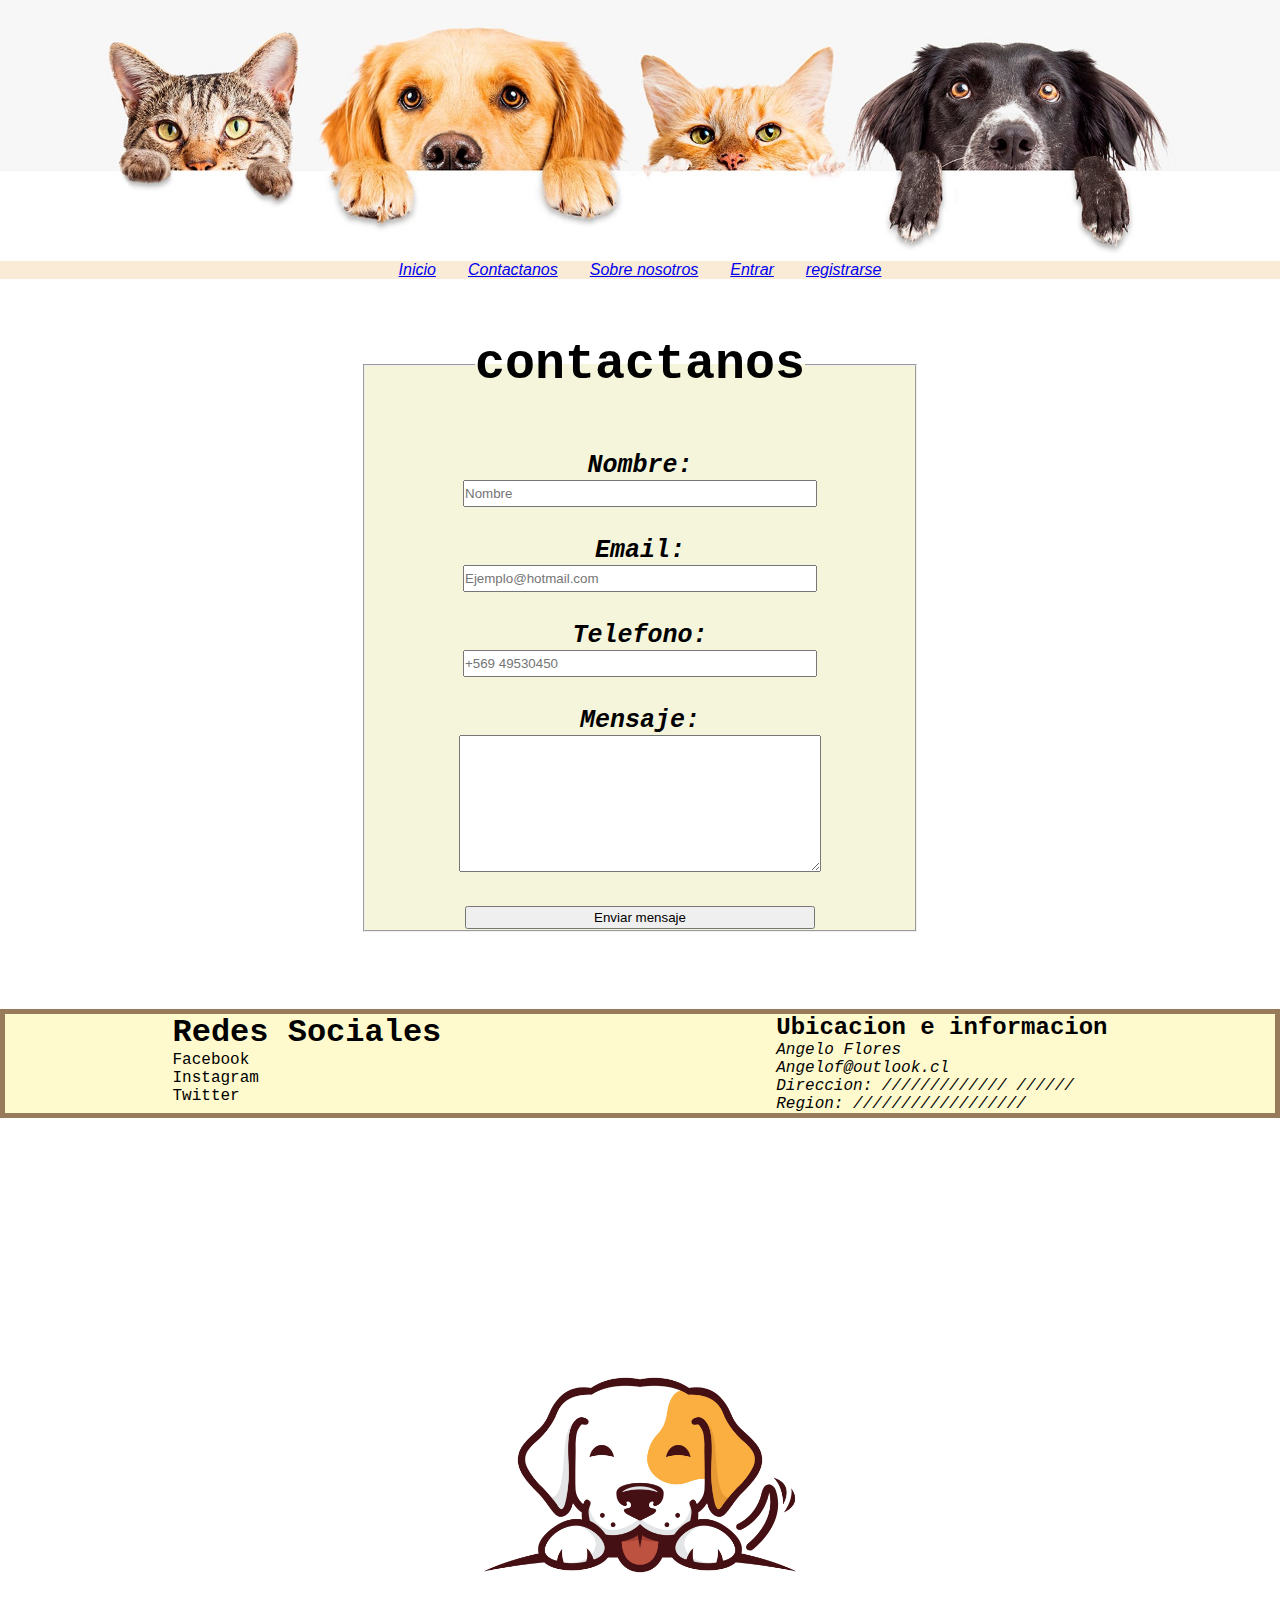
==== Contactanos.html @ 5417940b "Inicio repositorio" ====
<!DOCTYPE html>
<html lang="en">
<head>
    <meta charset="UTF-8">
    <meta http-equiv="X-UA-Compatible" content="IE=edge">
    <meta name="viewport" content="width=device-width, initial-scale=1.0">
    <link rel="stylesheet" href="style.css">
    <title>Contacto</title>
</head>
<body id="Letrageneral">
  <main class="grid">
    <!--Enlaces de cabeza de pagina-->
   
      <nav class="topbotton" id="Nav"> 
        <a href="Index.html">Inicio</a>
        <a href="Contactanos.html">Contactanos</a>
        <a href="Sobre nosotros.html">Sobre nosotros</a>
        <a href="Entrar.html">Entrar</a>
        <a href="Registrate.html">registrarse</a>
        </nav>

        <header>
      <div class="perros"><img src="img/Encabezado.jpg" alt="Encabezado" ></div>
      </header>
      <!--Fin enlaces de cabeza pagina-->

      <!--Inicio formulario-->
     <form>
     <fieldset class="Formulario">
     <Legend>contactanos</Legend><br><br>

     <p>Nombre:   <input type="text" name="Nombre" size="20" placeholder="Nombre" required></p><br>
     <p>Email:    <input type="text" name="Email" size="20" placeholder="Ejemplo@hotmail.com" required></p><br>
     <p>Telefono: <input type="text" name="Telefono" size="20" placeholder="+569 49530450" required></p><br>
     <p>Mensaje:  <textarea name="Texto" id="Texto" cols="30" rows="10" required style="width: 360px; height: 135px;"></textarea><br>
     
     <div>
     <input type="submit" value="Enviar mensaje" >
     </div>   
     </fieldset>
     </form>
    <!--Fin de formulario-->



     <!--Redes-->
      

       <footer class="redes">
       <div>
       <h1 class="rede">Redes Sociales</h1>
      
       <p>Facebook </p> 
       <p>Instagram </p>
       <p>Twitter</p>

       

        
        </div>
      
     <!--ubicacion-->
       
     <div class="ubicacion">
     <h2 class="ubi">Ubicacion e informacion</h2>
        <address>
      
          Angelo Flores
          <br>
          Angelof@outlook.cl
          
      
      <p>Direccion: ///////////// //////</p> 
      <p>Region: //////////////////</p>
      </div>
      </div>
     </footer>
      

      <div class="Logito"><img src="img/Logo.jpg" alt="Logo"/></div>
      
      </main>
</body>
</html>
---- style.css ----
* {
    margin: 0;
    padding: 0;
  }

/* Inicio GRID*/

.grid{
  display: grid;
  gap: 7px;
  grid-template-areas:
  
  "Header"
  "Nav"
  "Infouno"
  "Infodos"
  "Foter"
  
  ;
}


#header{ grid-area: Header; justify-content: center; justify-content: center; max-width: 100%; max-height: 100%;}
#Nav{grid-area: Nav;}
#Infouno{grid-area: Infouno;}
#Infodos{grid-area: Infodos;}
#Foter{grid-area: Foter;}

/* Fin GRID*/





  /* Inicio Letra general de pagina*/
   #Letrageneral{font-family: 'Courier New', Courier, monospace;}


  /* inicio Texto principal de pagina */
  .Infoindice{display: flex; justify-content: center; font-size: 50px;font-weight: bold; margin-top: 50px ;}
  .Infoprincipal{display: flex;justify-content: center; font-size: 20px; font-style:italic;margin: 155px;  text-align: justify; margin-top: 50px; }
  /* fin de Texto Principal*/

  /*Botones de encabezado*/
  .topbotton{display: flex;justify-content: center; gap: 2rem; background-color: antiquewhite; font-style: oblique; font-family: 'Gill Sans', 'Gill Sans MT', Calibri, 'Trebuchet MS', sans-serif ;}

  /*fin de encabezado*/


  /*listas */
   .lista{ display: flex; justify-content: center; font-size: 50px;font-weight: bold; margin-top: 70px;}
   .Lu{display: flex; justify-content: center; font-size: 20px; font-style:italic ; margin: 155px; margin-top: 70px;}

    ul{list-style-type: none; 
    
  
    border-top:solid 5px rgb(0, 225, 255);	
    border-right:solid 5px rgb(0, 225, 255);
    border-bottom:solid 5px rgb(0, 225, 255);
    border-left:solid 5px rgb(0, 225, 255);}

    .redes{

      display: flex;
      justify-content: space-around;
      margin-top: 20px;
      background-color: lemonchiffon;
      border-top:solid 5px rgb(151, 123, 91);	
      border-right:solid 5px rgb(151, 123, 91);
      border-bottom:solid 5px rgb(151, 123, 91);
      border-left:solid 5px rgb(151, 123, 91);}
  /*fin listas*/


 


  
  
  /* Inicio Formulario*/
   
  .Formulario{ display: flex; justify-content: center; flex-direction: column; width:550px; font-weight: bold; text-align: center; margin:  50px auto; font-size: 25px; background-color: beige;} 
  .Formulario legend{font-size: 50px}
  .Formulario p{font-style: oblique; display: flex;flex-direction: column;align-content: center;flex-wrap: wrap;}
  .Formulario input{width: 350px; height: 23px;}
  .terminos{ font-size: 15px;}

  /*Fin Formulario*/
  
  .Nosotros{font-size: 50px;font-weight: bold;text-align: center;}
  .infonosotros{font-size: 20px; font-style:italic ; text-align: center; margin-left: 500px; margin-right: 500px; text-align: start; 
  }




iframe{float: right; margin-bottom: 100px;}



/*imagenes*/
img{ max-width: 100%; max-height: 100%;}


/*logobeagle*/
.Logito{
  
display: flex;
justify-content: center;

margin-top: 100px ;height: 500px; 
}
/* fin logobeagle*/

/*logotop*/

.perros{display: flex; justify-content: center; max-width: 100%; max-height: 100%;}

/*finlogotop*/

























#dots{
  width:146px;
	margin:auto;
  margin-top: 100px;
}

.dot{
  background-color: #7a5837;
  width: 20px;
  height: 30px;
  border-radius: 50%;
  animation-name: load;
  animation-duration: 1s;
  animation-iteration-count: infinite;
}

.dot5{
  background-color: #7a5837;
  width: 20px;
  height: 30px;
  border-radius: 50%;
}

#dot1, #dot2, #dot3, #dot4{
  display: inline-block;
}

#dot2, #dot3{
  width: 30px;
  height: 40px
}

#dot1, #dot4{
  position: relative;
  top: 20px
}

#dot1{
  animation-delay:0.1s;
}

#dot2{
  animation-delay:0.2s;
}

#dot3{
  animation-delay:0.3s;
}

#dot4{
  animation-delay:0.4s;
}

#dot5{
  width: 80px;
  height: 70px;
  margin-left: 15px;
}

@keyframes load {
    0% {visibility: visible;}
    25% {visibility: visible;}
    75% {visibility: hidden;}
    100% {visibility: hidden;}
}

































/*MOBILE*/

@media screen and (max-width:768px) {
  


  .grid{
    display: grid;
    gap: 7px;
    grid-template-areas:
    
    "Header"
    "Nav"
    "Infouno"
    
    "Infodos"
    "Foter"
  
    ;
  }
  
  
  #header{ grid-area: Header; justify-content: center; justify-content: center; max-width: 100%; max-height: 100%;}
  #Nav{grid-area: Nav;}
  #Infouno{grid-area: Infouno;}
  #Infodos{grid-area: Infodos;}
  #Foter{grid-area: Foter;}



   /* Inicio Letra general de pagina*/
   #Letrageneral{font-family: 'Courier New', Courier, monospace;}


  /* inicio Texto principal de pagina */
  .Infoindice{display: flex; justify-content: center; font-size: 30px;font-weight: bold; margin-top: 50px ;}
  .Infoprincipal{display: flex;justify-content: center; border: rgb(138, 119, 106) 5px dotted; font-size: 14px; font-style:italic; margin: 50px; text-align: justify; margin-top: 50px; }
  /* fin de Texto Principal*/

  /*Botones de encabezado*/
  .topbotton{display: flex;justify-content: center; gap: 5px; background-color: rgb(138, 119, 106, 0.25); font-style: oblique; font-family: 'Gill Sans', 'Gill Sans MT', Calibri, 'Trebuchet MS', sans-serif ; flex-direction: column; align-items: center;}

  /*fin de encabezado*/
  
 /*listas */
 .lista{ display: flex; justify-content: center; font-size: 30px;font-weight: bold; margin-top: 70px;}
 .Lu{display: flex; justify-content: center; font-size: 14px; font-style:italic ; margin: 60px; margin-top: 40px;}

  ul{list-style-type: none; 
    border: rgb(138, 119, 106) 5px dotted ;}
  



  .redes{

    display: flex;
    margin: 10px;
    justify-content: space-around;
    margin-top: 20px;
    background-color: rgb(248, 232, 215);
    border-top:solid 5px rgb(112, 63, 63);	
    border-right:solid 5px rgb(112, 63, 63);
    border-bottom:solid 5px rgb(112, 63, 63);
    border-left:solid 5px rgb(112, 63, 63);}
    




    .ubi{font-size: 18px;}
    .rede{font-size: 18px;}
/*fin listas*/








/* Inicio Formulario*/
 
.Formulario{ display: flex; justify-content: center; flex-direction: column; width:385px; font-weight: bold; text-align: center; margin:  50px auto; font-size: 18px; background-color: rgb(138, 119, 106,0.25);} 
.Formulario legend{font-size: 30px}
.Formulario p{font-style: oblique; display: flex;flex-direction: column;align-content: center;flex-wrap: wrap;}
.Formulario input{width: 350px; height: 18px;}
.terminos{ font-size: 15px;}

/*Fin Formulario*/

.Nosotros{font-size: 50px;font-weight: bold;text-align: center;}
.infonosotros{font-size: 20px; font-style:italic ; text-align: center; margin-left: 500px; margin-right: 500px; text-align: start; 
}




iframe{float: right; margin-bottom: 100px;}



/*imagenes*/
img{ max-width: 100%; max-height: 100%;}


/*logobeagle*/
.Logito{

display: flex;
justify-content: center;

margin-top: 100px ;height: 300px; 
}
/* fin logobeagle*/

/*logotop*/

.perros{display: flex; justify-content: center; max-width: 100%; max-height: 100%;}

/*finlogotop*/




}
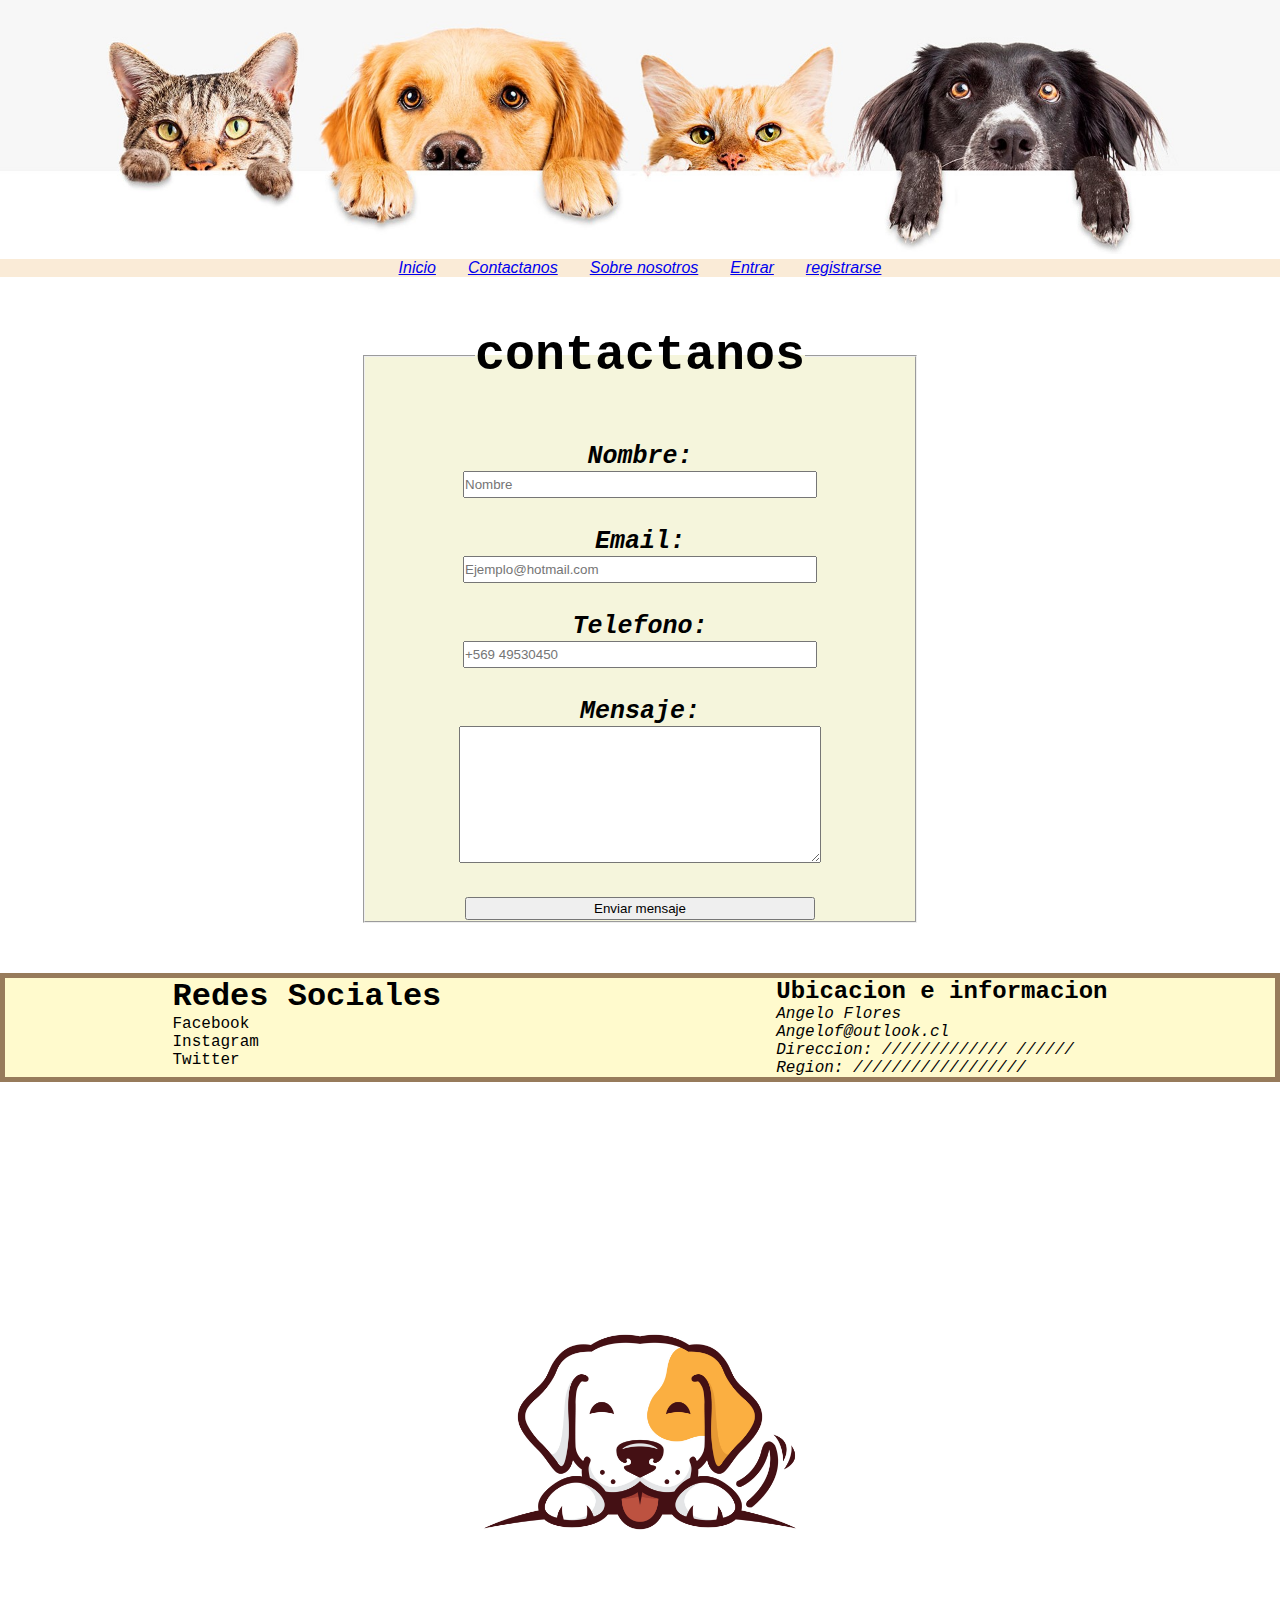
==== commit d25181ad: "modificacion header y nav a bootstrap" ====
--- a/Contactanos.html
+++ b/Contactanos.html
@@ -5,40 +5,57 @@
     <meta http-equiv="X-UA-Compatible" content="IE=edge">
     <meta name="viewport" content="width=device-width, initial-scale=1.0">
     <link rel="stylesheet" href="style.css">
+    <link href="https://cdn.jsdelivr.net/npm/bootstrap@5.2.0/dist/css/bootstrap.min.css" rel="stylesheet" integrity="sha384-gH2yIJqKdNHPEq0n4Mqa/HGKIhSkIHeL5AyhkYV8i59U5AR6csBvApHHNl/vI1Bx" crossorigin="anonymous">
+    <script src="https://cdn.jsdelivr.net/npm/bootstrap@5.2.0/dist/js/bootstrap.bundle.min.js" integrity="sha384-A3rJD856KowSb7dwlZdYEkO39Gagi7vIsF0jrRAoQmDKKtQBHUuLZ9AsSv4jD4Xa" crossorigin="anonymous"></script>
+    <script src="https://cdn.jsdelivr.net/npm/@popperjs/core@2.11.5/dist/umd/popper.min.js" integrity="sha384-Xe+8cL9oJa6tN/veChSP7q+mnSPaj5Bcu9mPX5F5xIGE0DVittaqT5lorf0EI7Vk" crossorigin="anonymous"></script>
+    <script src="https://cdn.jsdelivr.net/npm/bootstrap@5.2.0/dist/js/bootstrap.min.js" integrity="sha384-ODmDIVzN+pFdexxHEHFBQH3/9/vQ9uori45z4JjnFsRydbmQbmL5t1tQ0culUzyK" crossorigin="anonymous"></script>
+    
+    
+    
+
+
     <title>Contacto</title>
-</head>
-<body id="Letrageneral">
-  <main class="grid">
-    <!--Enlaces de cabeza de pagina-->
+     </head>
+    <body id="Letrageneral">
+    
+    <!--Enlaces de cabeza de pagina e imagen superior-->
    
-      <nav class="topbotton" id="Nav"> 
-        <a href="Index.html">Inicio</a>
-        <a href="Contactanos.html">Contactanos</a>
-        <a href="Sobre nosotros.html">Sobre nosotros</a>
-        <a href="Entrar.html">Entrar</a>
-        <a href="Registrate.html">registrarse</a>
-        </nav>
+      <header>
+      <img src="img/Encabezado.jpg" alt="Encabezado">
+      </header>
+      
 
-        <header>
-      <div class="perros"><img src="img/Encabezado.jpg" alt="Encabezado" ></div>
-      </header>
+         <!--Tabla de navegacion superior-->
+         <nav class="topbotton" id="Nav" class="container"> 
+         <a href="Index.html">Inicio</a>
+         <a href="Contactanos.html">Contactanos</a>
+         <a href="Sobre nosotros.html">Sobre nosotros</a>
+         <a href="Entrar.html">Entrar</a>
+         <a href="Registrate.html">registrarse</a>
+         </nav>
+         <!--Tabla concretada-->
+
       <!--Fin enlaces de cabeza pagina-->
 
+
+
       <!--Inicio formulario-->
-     <form>
-     <fieldset class="Formulario">
-     <Legend>contactanos</Legend><br><br>
+      <div class="container">
+      <form>
+      <fieldset class="Formulario">
+      <Legend>contactanos</Legend><br><br>
 
-     <p>Nombre:   <input type="text" name="Nombre" size="20" placeholder="Nombre" required></p><br>
-     <p>Email:    <input type="text" name="Email" size="20" placeholder="Ejemplo@hotmail.com" required></p><br>
-     <p>Telefono: <input type="text" name="Telefono" size="20" placeholder="+569 49530450" required></p><br>
-     <p>Mensaje:  <textarea name="Texto" id="Texto" cols="30" rows="10" required style="width: 360px; height: 135px;"></textarea><br>
+      <p>Nombre:   <input type="text" name="Nombre" size="20" placeholder="Nombre" required></p><br>
+      <p>Email:    <input type="text" name="Email" size="20" placeholder="Ejemplo@hotmail.com" required></p><br>
+      <p>Telefono: <input type="text" name="Telefono" size="20" placeholder="+569 49530450" required></p><br>
+      <p>Mensaje:  <textarea name="Texto" id="Texto" cols="30" rows="10" required style="width: 360px; height: 135px;"></textarea><br>
      
-     <div>
-     <input type="submit" value="Enviar mensaje" >
-     </div>   
-     </fieldset>
-     </form>
+      <div>
+      <input type="submit" value="Enviar mensaje" >
+      </div>   
+      </fieldset>
+      </form>
+      </div>
     <!--Fin de formulario-->
 
 
@@ -79,6 +96,6 @@
 
       <div class="Logito"><img src="img/Logo.jpg" alt="Logo"/></div>
       
-      </main>
+      
 </body>
 </html>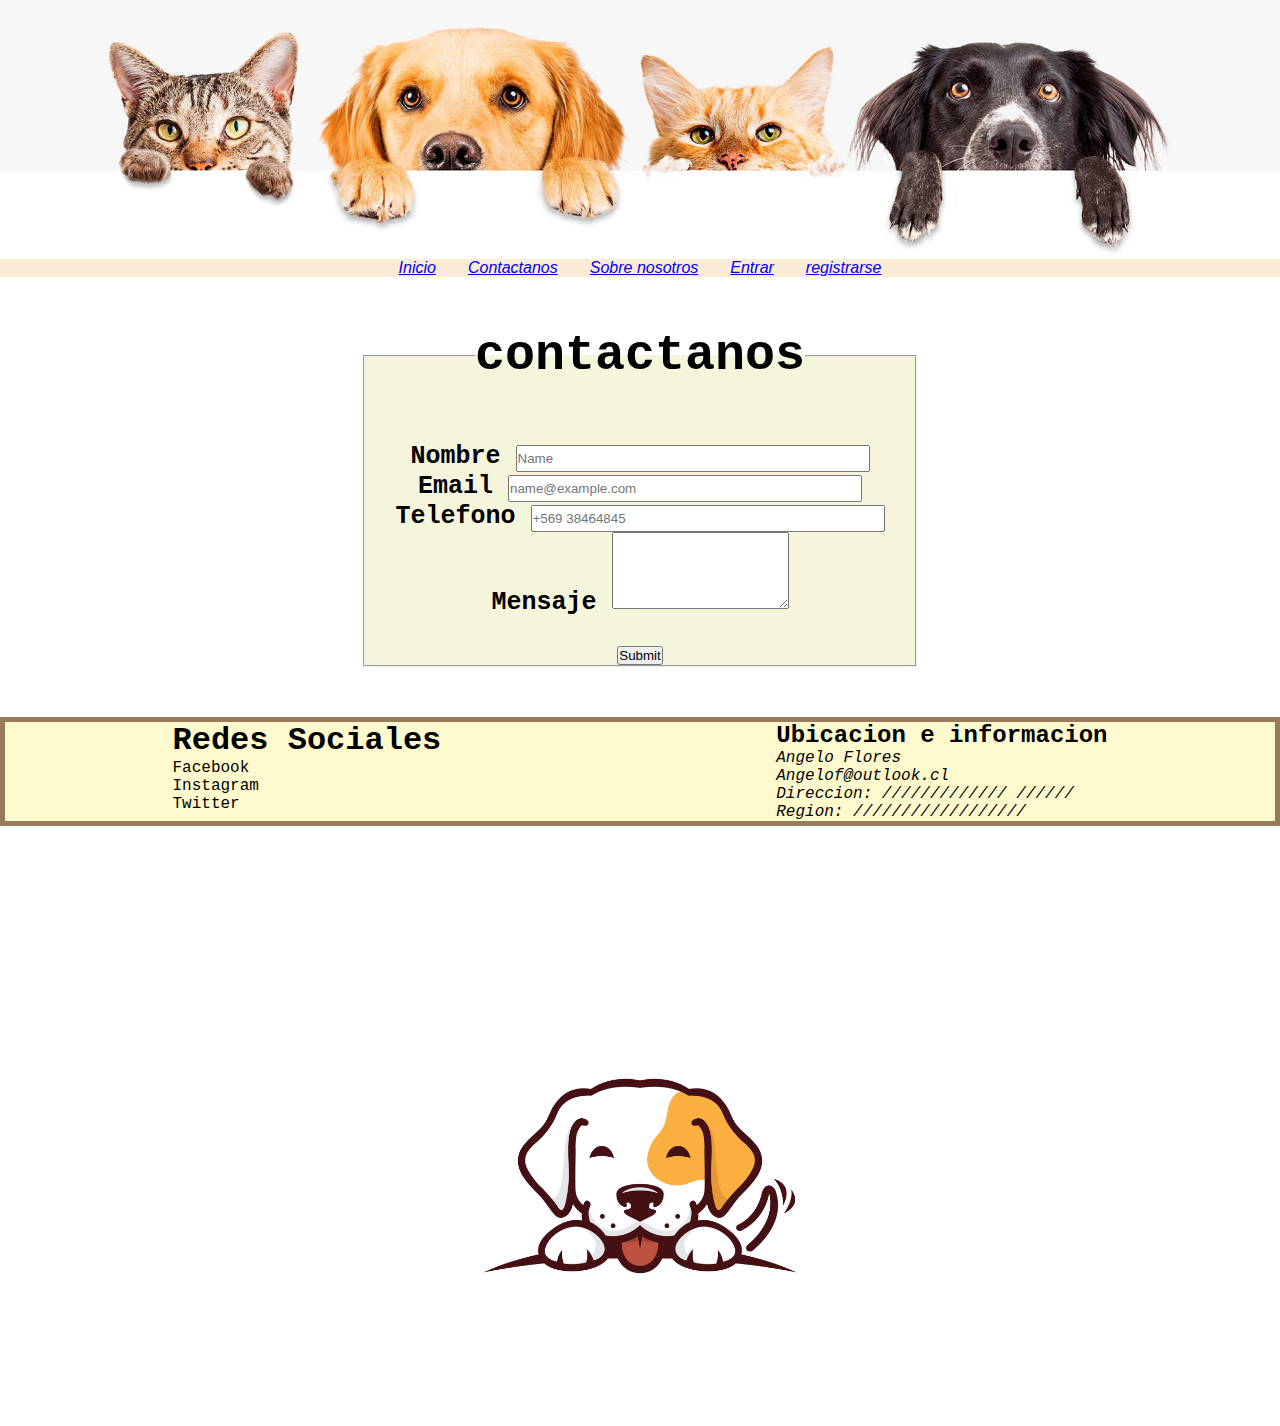
==== commit c17b4cef: "formulario completo  modificado a bootstrap" ====
--- a/Contactanos.html
+++ b/Contactanos.html
@@ -41,18 +41,37 @@
 
       <!--Inicio formulario-->
       <div class="container">
+        
       <form>
       <fieldset class="Formulario">
       <Legend>contactanos</Legend><br><br>
 
-      <p>Nombre:   <input type="text" name="Nombre" size="20" placeholder="Nombre" required></p><br>
-      <p>Email:    <input type="text" name="Email" size="20" placeholder="Ejemplo@hotmail.com" required></p><br>
-      <p>Telefono: <input type="text" name="Telefono" size="20" placeholder="+569 49530450" required></p><br>
-      <p>Mensaje:  <textarea name="Texto" id="Texto" cols="30" rows="10" required style="width: 360px; height: 135px;"></textarea><br>
+      <div class="mb-3">
+      <label for="Nombre" class="form-label">Nombre</label>
+      <input type="text" class="form-control" id="Nombre" aria-describedby="emailHelp" required placeholder="Name">
+      </div>
+
+      <div class="mb-3">
+      <label for="email" class="form-label">Email</label>
+      <input type="email" class="form-control" id="email" aria-describedby="emailHelp" required placeholder="name@example.com">
+      </div>
+      
+      <div class="mb-3">
+      <label for="Phone" class="form-label">Telefono</label>
+      <input type="text" class="form-control" id="Phone" aria-describedby="emailHelp" required placeholder="+569 38464845" >
+      </div>
+    
+      
+      <div class="form-group">
+        <label for="Mensaje">Mensaje</label>
+        <textarea class="form-control" id="Mensaje" rows="5" required ></textarea>
+      </div>
+      
+      
      
-      <div>
-      <input type="submit" value="Enviar mensaje" >
-      </div>   
+      
+      <br><button type="submit" class="btn btn-primary">Submit</button>
+     </div>
       </fieldset>
       </form>
       </div>
--- a/style.css
+++ b/style.css
@@ -79,12 +79,13 @@
   
   /* Inicio Formulario*/
    
-  .Formulario{ display: flex; justify-content: center; flex-direction: column; width:550px; font-weight: bold; text-align: center; margin:  50px auto; font-size: 25px; background-color: beige;} 
+  .Formulario{ display: flex; justify-content: center; align-items: center; flex-direction: column; width:550px; font-weight: bold; text-align: center; margin:  50px auto; font-size: 25px; background-color: beige;} 
   .Formulario legend{font-size: 50px}
   .Formulario p{font-style: oblique; display: flex;flex-direction: column;align-content: center;flex-wrap: wrap;}
   .Formulario input{width: 350px; height: 23px;}
   .terminos{ font-size: 15px;}
-
+  
+ 
   /*Fin Formulario*/
   
   .Nosotros{font-size: 50px;font-weight: bold;text-align: center;}
